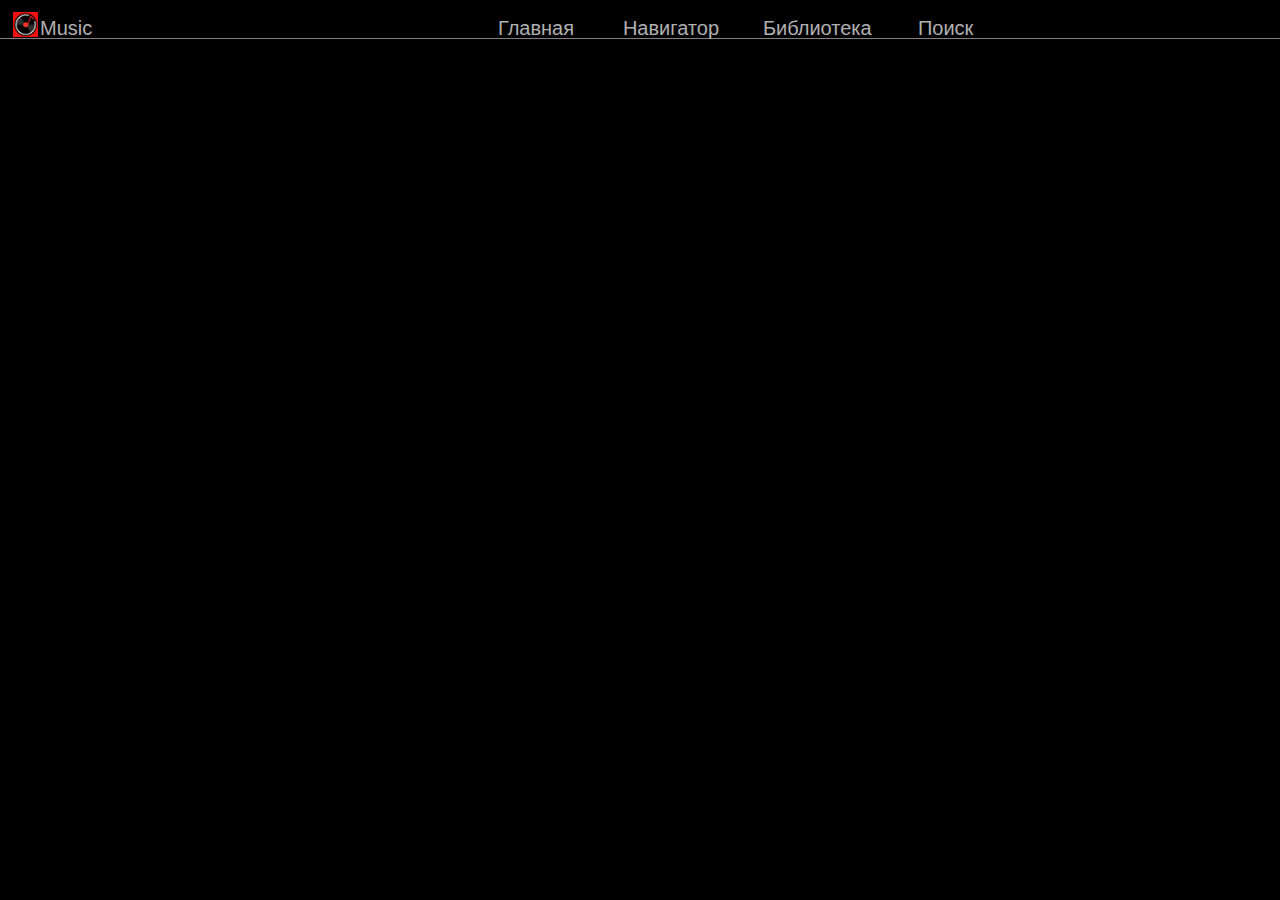
==== navigator.html @ 0eb5ba83 "add navigator libarary" ====
<!DOCTYPE html>
<html lang="en">
<head>
    <meta charset="UTF-8">
    <meta http-equiv="X-UA-Compatible" content="IE=edge">
    <meta name="viewport" content="width=device-width, initial-scale=1.0">
    <link rel="stylesheet" href="https://cdnjs.cloudflare.com/ajax/libs/font-awesome/5.15.2/css/all.min.css" integrity="sha512-HK5fgLBL+xu6dm/Ii3z4xhlSUyZgTT9tuc/hSrtw6uzJOvgRr2a9jyxxT1ely+B+xFAmJKVSTbpM/CuL7qxO8w==" crossorigin="anonymous" />
    <link rel="stylesheet" href="css/navigator.css">
    <title>Document</title>
</head>
<body>
    <div class="wraper">
        <div class="navigator">
            <div class="navigator-img">            
                <img src="img/player2.png" alt="player" width="25px" height="25px">
            </div>
            <div class="navigator-sections-text">
                <h3 class="navigator-title">Music</h3>
            </div>
            <div class="navigator-sections-centr">
                <div class="navigator-sections-centr-text">
                    <a class="link" href="index.html"><h3 class="navigator-title">Главная</h3></a>
                </div>
                <div class="navigator-sections-centr-text2">
                    <a class="link" href="navigator.html"><h3 class="navigator-title">Навигатор</h3></a>
                </div>
                <div class="navigator-sections-centr-text3">
                    <a class="link" href="library.html"><h3 class="navigator-title">Библиотека</h3></a>
                </div>
                <div class="navigator-sections-centr-text4">
                   <a href="#"><h3 class="navigator-title" >Поиск</h3></a> 
                </div>                
            </div>
            <div class="navigator-sections-right">
                <div class="drop-list">
                    <div class="menu"> 
                        <div>
                            <span class="main-icons"><i class="fas fa-user-circle"></i></span>                                      
                                <ul class="submenu">          
                                    <li class="title-list"><a class="title-text" href="#">Мой аккаунт</a></li>
                                    <li class="title-list3"><a class="title-text2" href="#">Укравпления аккаунтом</a></li>                    
                                    <li class="title-list"><i class="fas fa-user"></i><a class="title-text3" href="#">Мой аккаунт</a></li>
                                    <li class="title-list"><i class="fas fa-file-invoice-dollar"></i><a class="title-text4" href="#">Мой канал</a></li>
                                    <li class="title-list"><i class="fas fa-file-invoice"></i><a class="title-text5" href="#">Сменить аккаунт</a></li>
                                    <li class="title-list"><i class="fas fa-sign-out-alt"></i><a class="title-text6" href="#">Выйти</a></li>
                                    <li class="title-list"><i class="fas fa-cloud-download-alt"></i><a class="title-text7" href="#">Загрука музыки</a></li>
                                    <li class="title-list"><i class="fas fa-history"></i><a class="title-text8" href="#">История</a></li>
                                    <li class="title-list"><i class="fas fa-cogs"></i><a class="title-text9" href="#">Настройки</a></li>
                                    <li class="title-list"><i class="fas fa-hamsa"></i><a class="title-text10" href="#">Условия использования</a></li>
                                    <li class="title-list"><i class="fas fa-question-circle"></i><a class="title-text11" href="#">Справка</a></li>
                                    <li class="title-list2"><i class="fas fa-file-pdf"></i><a class="title-text12" href="#">Отправить отзыв</a></li>
                                </ul> 
                        </div>
                    </div>
                </div>
            </div>       
        </div>
    </div>
</body>
</html>
---- css/navigator.css ----
*{
    padding:0;
    margin:0;
    border:0;
    }
    *,*:before,*:after{
    -moz-box-sizing: border-box;
    -webkit-box-sizing: border-box;
    box-sizing: border-box;
    }
    :focus,:active{outline: none;}
    a:focus,a:active{outline: none;}
    
    nav,footer,header,aside{display: block;}
    
    html,body{
    height:100%;
    width: 100%;
    font-size: 100%;
    line-height: 1;
    font-size: 14px;
    -ms-text-size-adjust: 100%;
    -moz-text-size-adjust: 100%;
    -webkit-text-size-adjust: 100;
    }
    
    input, button, textarea {font-family:inherit;}
    
    input::-ms-clear{display: none;}
    button{cursor: pointer;}
    button::-moz-focus-inner{padding:0;border:0;}
    a, a:visited{text-decoration: none;}
    a:hover {text-decoration: none;}
    ul li {list-style: none;}
    img{vertical-align: top;}
    
    h1,h2,h3,h4,h5,h6{font-size:inherit;font-weight: 400;}


body {
    background-color: black;
    font-family: Arial, Helvetica, sans-serif;
}
.wrapper{
    min-height: 100%;
    grid-template: minmax(100px, auto) 1fr minmax(70px, auto)
}
.navigator {
    display: grid;
    background-color: black;
    grid-template: 1fr / 1fr minmax(auto, 40px) minmax(auto, 635px) minmax(auto, 1160px) minmax(auto, 40px) 1fr;
    border-bottom: solid 1px #808080;
    position: fixed;
    z-index: 100;

   

   
    
}
.navigator-sections-centr {
    display: grid;
    grid-template: 1fr / minmax(auto, 125px) minmax(auto, 140px) minmax(auto, 155px) minmax(auto, 125px) 1fr;
       
}
.navigator-img {
    grid-column: 2 / 3;
    padding: 12px 0 0 13px;
   
}
.navigator-img>img{
    
}
.navigator-title {
    padding: 18px 0 0 0;
    font-size: 20px;
    color: #B0B0B0;
}   
.navigator-sections-right {
    grid-column: 5 / 6;
    
}
.drop-list {
    padding: 10px 0 0 0;
}
.main-icons {
    color: tomato;
    font-size: 4ex;
}
.submenu {
    display: none;
    position: absolute;
    top: 40px;
    right: 0;
    border: solid 1px #808080;
    color : #DCDCDC;
    background: #202020;
    max-width: 16%;
}
li>i.fas {
    margin: 0 0 0 0;
    padding-left: 20px;
    font-size: 2.8ex;
    color    : #A8A8A8;
}
ul.submenu>li:nth-child(1) {
    margin: 0;
    padding: 13px 0 0 40px;
}

ul.submenu>li:nth-child(2) {
    margin: 0;
    padding: 15px 0 13px 40px;
    border-bottom: solid 1px #DCDCDC;
}

ul.submenu>li:nth-child(6) {
    border-bottom: solid 1px #DCDCDC;
}

.title-list {
    margin: 15px 0 0 0;
}

.title-list2 {
    margin: 15px 0 15px 0;  
}

.title-list {
    margin: 15px 0 0 0;
    
}

.title-text {
    text-decoration: none;
    margin: 0 0 0 30px;
}
.title-text:link {
    color: #DCDCDC;
}
.title-text:visited {
    color: #DCDCDC;
}

.title-text2 {
    text-decoration: none;
    margin: 0 0 0 30px;  
}

.title-text2:link {
    color: #DCDCDC;
}
.title-text2:visited {
    color: #DCDCDC;
}


.title-text3 {
    text-decoration: none;
    margin: 0 0 0 32px;  
}

.title-text3:link {
    color: #DCDCDC;
}
.title-text3:visited {
    color: #DCDCDC;
}

.title-text4 {
    text-decoration: none;
    margin: 0 0 0 34px;  
}

.title-text4:link {
    color: #DCDCDC;
}
.title-text4:visited {
    color: #DCDCDC;
}

.title-text5 {
    text-decoration: none;
    margin: 0 0 0 34px;  
}

.title-text5:link {
    color: #DCDCDC;
}
.title-text5:visited {
    color: #DCDCDC;
}

.title-text6 {
    text-decoration: none;
    margin: 0 0 0 29px;  
}

.title-text6:link {
    color: #DCDCDC;
}
.title-text6:visited {
    color: #DCDCDC;
}

.title-text7 {
    text-decoration: none;
    margin: 0 0 0 24px;  
}

.title-text7:link {
    color: #DCDCDC;
}
.title-text7:visited {
    color: #DCDCDC;
}

.title-text8 {
    text-decoration: none;
    margin: 0 0 0 29px;  
}

.title-text8:link {
    color: #DCDCDC;
}
.title-text8:visited {
    color: #DCDCDC;
}
.title-text9 {
    text-decoration: none;
    margin: 0 0 0 24px;  
}

.title-text9:link {
    color: #DCDCDC;
}
.title-text9:visited {
    color: #DCDCDC;
}

.title-text10 {
    text-decoration: none;
    margin: 0 0 0 29px;  
}

.title-text10:link {
    color: #DCDCDC;
}
.title-text10:visited {
    color: #DCDCDC;
}

.title-text11 {
    text-decoration: none;
    margin: 0 0 0 29px;  
}

.title-text11:link {
    color: #DCDCDC;
}
.title-text11:visited {
    color: #DCDCDC;
}

.title-text12 {
    text-decoration: none;
    margin: 0 0 0 34px;  
}

.title-text12:link {
    color: #DCDCDC;
}
.title-text12:visited {
    color: #DCDCDC;
}


.navigator-sections-right>.drop-list>.menu>div:hover>.submenu {
    display: block;
}


.navigator-title:hover {
    color: white;
}
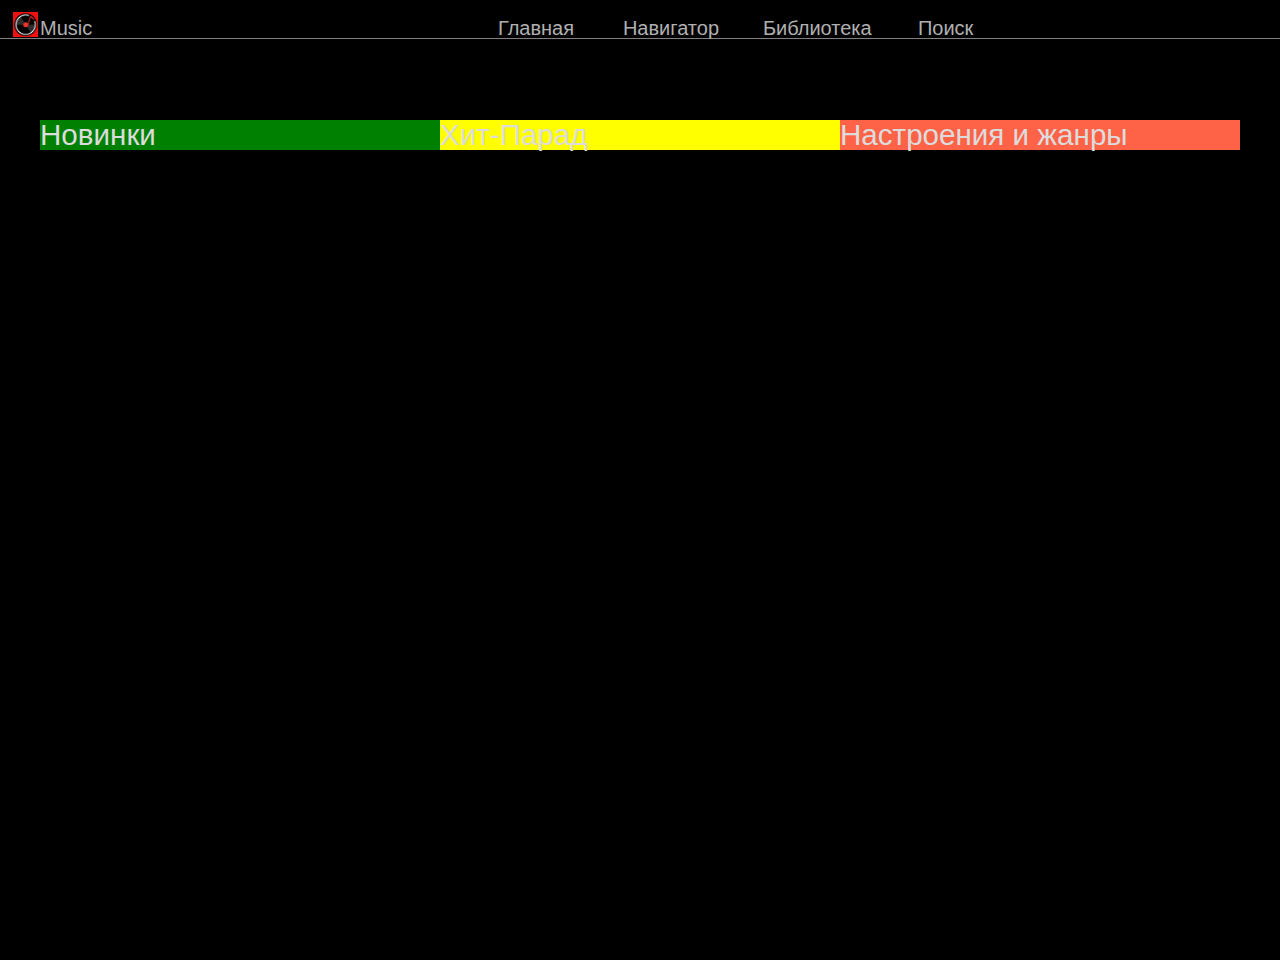
==== commit 9c597bb0: "Fixed positions, and added script" ====
--- a/navigator.html
+++ b/navigator.html
@@ -55,6 +55,17 @@
                 </div>
             </div>       
         </div>
+        <div class="carousel">
+            <div class="carousel-block1">
+                <div class="carousel-text">Новинки</div>
+            </div>
+            <div class="carousel-block2">
+                <div class="carousel-text2">Хит-Парад</div>
+            </div>
+           <div class="carousel-block3">
+                <div class="carousel-text3">Настроения и жанры</div>
+           </div>            
+        </div>
     </div>
 </body>
 </html>--- a/css/navigator.css
+++ b/css/navigator.css
@@ -38,6 +38,7 @@
 
 
 body {
+    margin-top: 60px;
     background-color: black;
     font-family: Arial, Helvetica, sans-serif;
 }
@@ -51,7 +52,10 @@
     grid-template: 1fr / 1fr minmax(auto, 40px) minmax(auto, 635px) minmax(auto, 1160px) minmax(auto, 40px) 1fr;
     border-bottom: solid 1px #808080;
     position: fixed;
-    z-index: 100;
+    top: 0;
+    left: 0;
+    right: 0;
+    z-index: 100; 
 
    
 
@@ -282,4 +286,39 @@
 
 .navigator-title:hover {
     color: white;
-}+}
+
+/** carousel **/
+.carousel {
+    display: grid;
+    grid-template: minmax(auto, 60px) 1fr / 1fr minmax(auto, 400px) minmax(auto, 400px) minmax(auto, 400px) 1fr;
+    
+}
+.carousel-text {
+    font-size: 4ex;
+    color: #DCDCDC;
+    background: green;
+}
+.carousel-text2 {
+    font-size: 4ex;
+    color: #DCDCDC;
+    background: yellow; 
+}
+.carousel-text3 {
+    font-size: 4ex;
+    color: #DCDCDC;
+    background: tomato;
+}
+.carousel-block1{
+    grid-row: 2 / 3;
+    grid-column: 2 / 3;
+}
+.carousel-block2{
+    grid-row: 2 / 3;
+    grid-column: 3 / 4;
+}
+.carousel-block3{
+    grid-row: 2 / 3;
+    grid-column: 4 / 5;
+}
+
